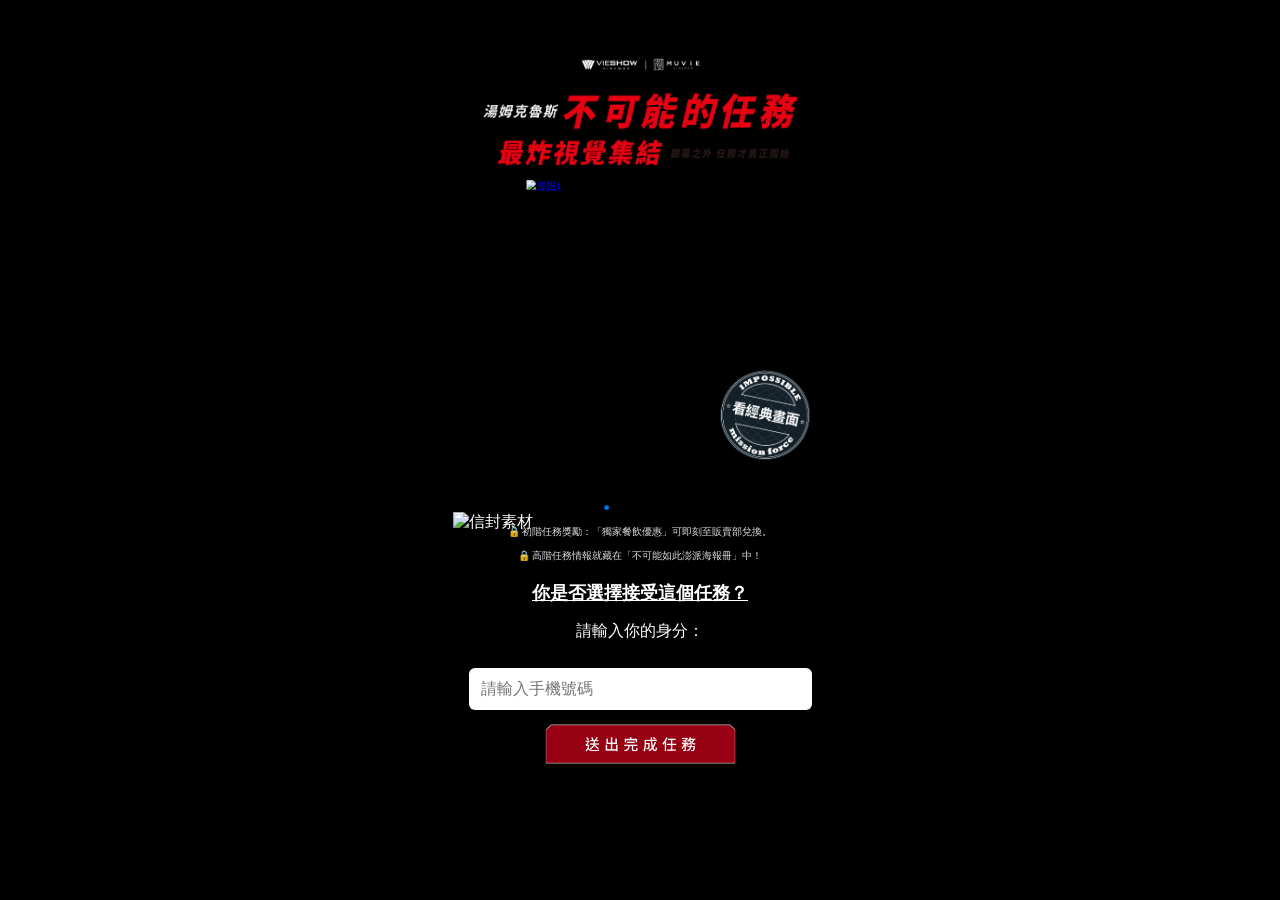
==== index.html @ 12bbf48d "修正HTML檔名" ====
<!DOCTYPE html>
<html lang="zh-Hant">
<head>
  <meta charset="UTF-8">
  <meta name="viewport" content="width=375, user-scalable=no">
  <title>不可能的任務活動頁</title>
  <link rel="stylesheet" href="https://cdn.jsdelivr.net/npm/swiper@11/swiper-bundle.min.css" />
  <link rel="stylesheet" href="style.css" />
  <!-- Google Analytics (GA) -->
  <script async src="https://www.googletagmanager.com/gtag/js?id=G-HZ0BWSV5K6"></script>
  <script>
    window.dataLayer = window.dataLayer || [];
    function gtag(){dataLayer.push(arguments);}
    gtag('js', new Date());
    gtag('config', 'G-HZ0BWSV5K6');
  </script>
</head>
<body>
  <div class="page-wrapper">
    <div class="hero-title">
      <img src="image/title.png" alt="主標題圖">
    </div>
    
<div class="poster-wrapper">
  <div class="swiper poster-swiper">
    <div class="swiper-wrapper">
      <!-- slide 1 -->
      <div class="swiper-slide">
        <a href="https://youtube.com/shorts/Rz3XQu9qvZc" target="_blank" class="poster-link">
          <img src="image/poster01.png" alt="海報1" />
        </a>
      </div>
      <!-- slide 2 -->
      <div class="swiper-slide">
        <a href="https://youtube.com/shorts/v1aRGWC3AGA" target="_blank">
          <img src="image/poster02.png" alt="海報2" />
        </a>
      </div>
      <!-- slide 3 -->
      <div class="swiper-slide">
        <a href="https://youtube.com/shorts/G1hj_-s8mkk" target="_blank">
          <img src="image/poster03.png" alt="海報3" />
        </a>
      </div>
      <!-- slide 4 -->
      <div class="swiper-slide">
        <a href="https://youtube.com/shorts/8BhRg1s9jGU" target="_blank">
          <img src="image/poster04.png" alt="海報4" />
        </a>
      </div>
       <!-- slide 5 -->
       <div class="swiper-slide">
        <a href="https://youtube.com/shorts/BisPmcU3i-I" target="_blank" class="poster-link">
          <img src="image/poster05.png" alt="海報5" />
        </a>
      </div>
      <!-- slide 6 -->
      <div class="swiper-slide">
        <a href="https://youtube.com/shorts/y526o152fco" target="_blank">
          <img src="image/poster02.png" alt="海報6" />
        </a>
      </div>
      <!-- slide 7 -->
      <div class="swiper-slide">
        <a href="https://youtube.com/shorts/qi62-jA4tvQ" target="_blank">
          <img src="image/poster07.png" alt="海報7" />
        </a>
      </div>
      <!-- slide 8 -->
      <div class="swiper-slide">
        <a href="https://youtube.com/shorts/Y5gU8i_cfuk" target="_blank">
          <img src="image/poster08.png" alt="海報8" />
        </a>
      </div>
    </div>
    <div class="swiper-pagination"></div>
  </div>

  <img src="image/mail.png" alt="信封素材" class="decor-mail" />

  <a href="#" class="classic-btn" target="_blank">
    <img src="image/btnImage01.png" alt="看經典畫面" />
  </a>
</div>

    <!-- 表單區 -->
    <div class="content">
      <p class="reward-note">🔒 初階任務獎勵：「獨家餐飲優惠」可即刻至販賣部兌換。</p>
      <p class="reward-note">🔒 高階任務情報就藏在「不可能如此澎派海報冊」中！</p>
      <p class="mission-question">你是否選擇接受這個任務？</p>
      <p>請輸入你的身分：</p>
      <div class="form-area">
        <input type="tel" id="phoneInput" placeholder="請輸入手機號碼" />
        <button class="submit-btn" onclick="submitPhone()"></button>
      </div>
    </div>
  </div>

  <script src="https://cdn.jsdelivr.net/npm/swiper@11/swiper-bundle.min.js"></script>
  <script src="https://cdn.jsdelivr.net/npm/sweetalert2@11"></script>
  <script src="https://www.youtube.com/iframe_api"></script>
  <script src="script.js"></script>
</body>
</html>
---- style.css ----
body {
  margin: 0;
  font-family: "Helvetica Neue", sans-serif;
  background: url('image/background02.png') no-repeat center top;
  background-size: cover;
  color: #fff;
  background-color: black;
}

.page-wrapper {
  position: relative;
  overflow: visible;
  transform: none;
  max-width: 375px;
  margin: 0 auto;
}

.hero-title img {
  width: 100%;
  display: block;
  margin-top: 5vh;
}

.poster-wrapper {
  position: relative;
  width: 100%;
  margin-top: -1.5vh;
  margin-bottom: -26vh;  
  overflow: visible;
}

.poster-swiper {
  position: relative;
  z-index: 2;
  width: 100%;
  transform: scale(0.61);
  transform-origin: top center;
  margin-top: 10px;
  margin-bottom: -80px;
}

.poster-swiper .swiper-slide img {
  width: 100%;
  display: block;
}

.decor-mail {
  position: absolute;
  bottom: 200px;
  left: 0;
  width: 100%;
  z-index: 1;
  pointer-events: none;
}

.content {
  padding: 16px 16px 24px;
  text-align: center;
  background: transparent;
  margin-top: -32px;
  position: relative;
  z-index: 10;
}

.mission-question {
  font-size: 18px;
  font-weight: bold;
  text-decoration: underline;
  margin-bottom: 8px;
}

.form-area input,
.form-area button {
  width: 100%;
  font-size: 16px;
  padding: 12px;
  box-sizing: border-box;
  margin-top: 10px;
  border: none;
  border-radius: 6px;
}

.submit-btn {
  background: url('image/btnImage02.png') no-repeat center;
  background-size: contain;
  height: 48px;
  color: white;
  font-weight: bold;
  border: none;
  margin-top: 12px;
  cursor: pointer;
}

.reward-note {
  font-size: 10px;
  color: #ddd;
}

.classic-btn {
  position: absolute;
  bottom: 270px;
  right: 8px;
  z-index: 4;
  width: 110px;
  height: auto;
}

.classic-btn img {
  width: 100%;
  display: block;
}

.swal2-popup.video-popup {
  display: flex;
  justify-content: center;
  align-items: center;
}

.video-iframe {
  width: 80vw;
  height: 60vh;
  border: none;
}

.coupon-image {
  width: 95vw;
  height: auto;
  display: block;
}

.swal2-html-container {
  padding: 0 !important;
}

@media screen and (max-height: 667px) {
  body {
    height: 100vh;
    overflow-y: auto;
    background-size: 100% auto;
  }

  .page-wrapper {
    transform: scale(0.9);
    transform-origin: top center;
    padding-bottom: 16px; 
  }

  .poster-swiper {
    transform: scale(0.65);
    margin-bottom: -60px;
  }

  .decor-mail {
    position: absolute;
    bottom: 160px;
    left: -18px;
    width: 113%;
    z-index: 1;
    pointer-events: none;
  }

  .content {
    transform: scale(0.92);
    transform-origin: top center;
    position: relative;
    margin-top: -36px;
    padding: 12px 16px 20px;
  }

  .reward-note {
    font-size: 10px;
    margin-top: 6px;
  }

  .submit-btn {
    margin-top: 10px;
    height: 44px;
  }

  .classic-btn {
    position: absolute;
    bottom: 240px;
    right: 8px;
    z-index: 4;
    width: 100px;
    height: auto;
  }
  
  .classic-btn img {
    width: 100%;
    display: block;
  }

  .swal2-popup.video-popup {
    background: transparent;
    display: flex;
    justify-content: center;
    align-items: center;
  }
  
  .video-iframe {
    width: 80vw;
    height: 60vh;
    border: none;
  }
  
  .swal2-popup.coupon-popup {
    max-width: 100vw;
    padding: 0;
    background: transparent;
    border: none;
    box-shadow: none;
  }
}
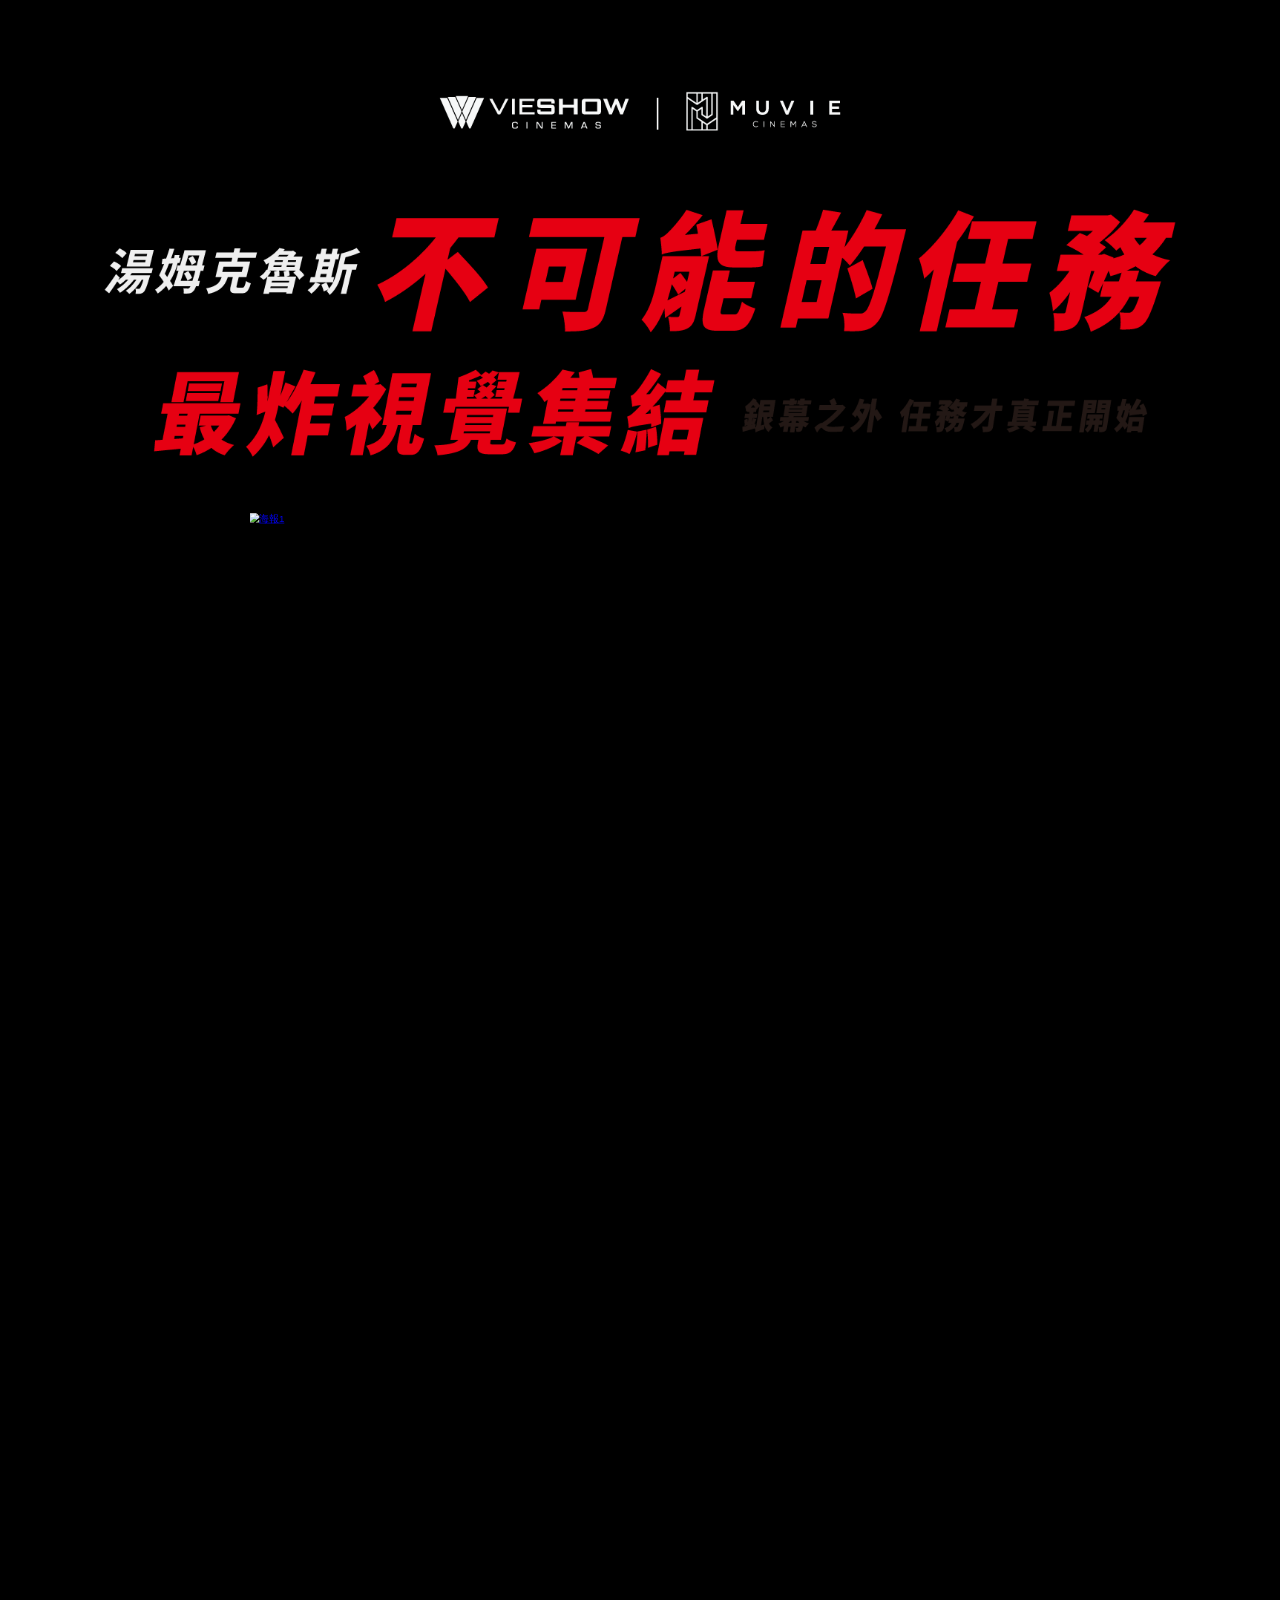
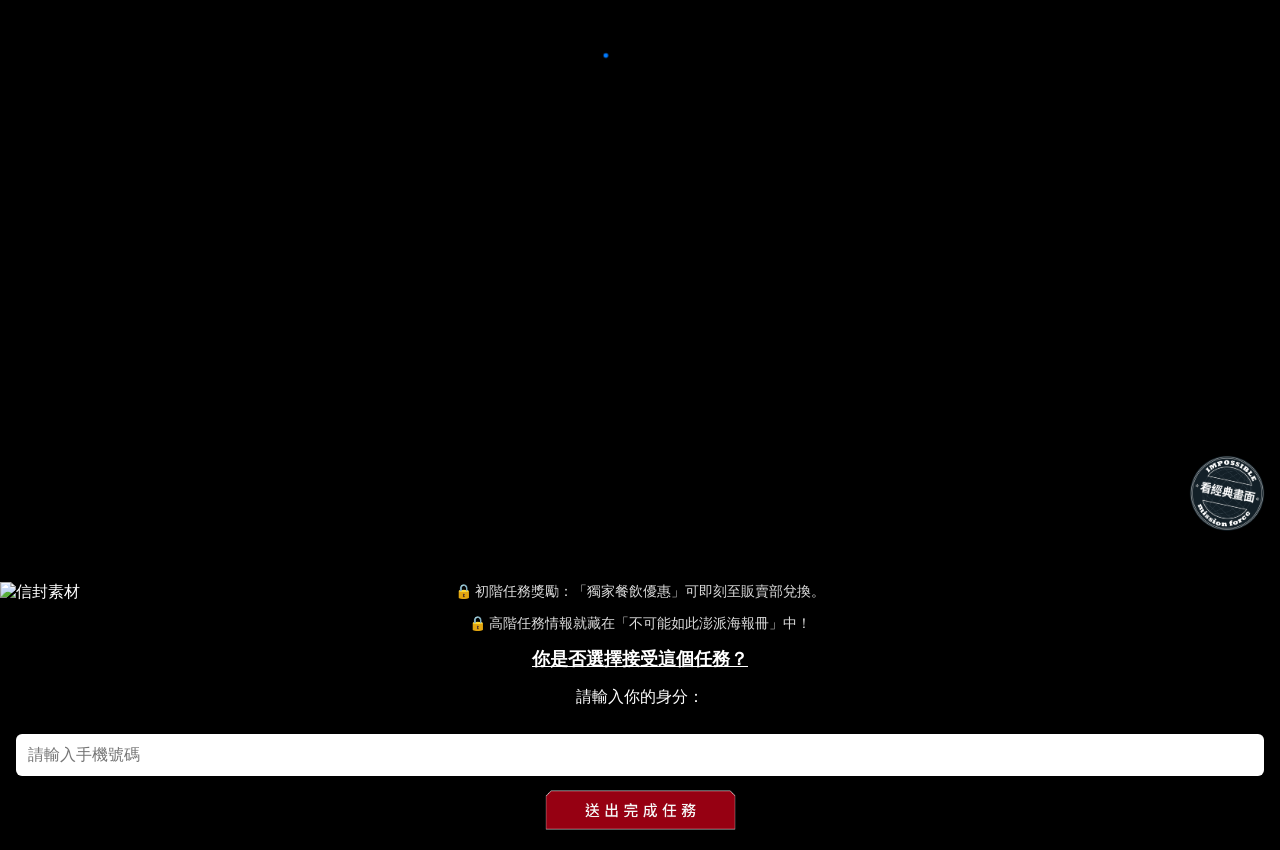
==== commit 52fad90f: "fix: add reward-wrapper" ====
--- a/index.html
+++ b/index.html
@@ -82,11 +82,12 @@
     <img src="image/btnImage01.png" alt="看經典畫面" />
   </a>
 </div>
-
+<div class="reward-wrapper">
+  <p class="reward-note">🔒 初階任務獎勵：「獨家餐飲優惠」可即刻至販賣部兌換。</p>
+  <p class="reward-note">🔒 高階任務情報就藏在「不可能如此澎派海報冊」中！</p>
+</div>
     <!-- 表單區 -->
     <div class="content">
-      <p class="reward-note">🔒 初階任務獎勵：「獨家餐飲優惠」可即刻至販賣部兌換。</p>
-      <p class="reward-note">🔒 高階任務情報就藏在「不可能如此澎派海報冊」中！</p>
       <p class="mission-question">你是否選擇接受這個任務？</p>
       <p>請輸入你的身分：</p>
       <div class="form-area">
--- a/style.css
+++ b/style.css
@@ -1,10 +1,15 @@
 body {
   margin: 0;
+  padding: 0;
   font-family: "Helvetica Neue", sans-serif;
-  background: url('image/background02.png') no-repeat center top;
-  background-size: cover;
+  background: url('image/background02.png') no-repeat center center fixed;
+  background-size: 100% 100%;
+  background-color: black;
   color: #fff;
-  background-color: black;
+  width: 100vw;
+  min-width: 100vw;
+  overflow-x: hidden;
+  position: relative;
 }
 
 .page-wrapper {
@@ -12,6 +17,8 @@
   overflow: visible;
   transform: none;
   max-width: 375px;
+  width: 100%;
+  min-width: 100vw;
   margin: 0 auto;
 }
 
@@ -25,7 +32,7 @@
   position: relative;
   width: 100%;
   margin-top: -1.5vh;
-  margin-bottom: -26vh;  
+  margin-bottom: -26vh;
   overflow: visible;
 }
 
@@ -36,7 +43,6 @@
   transform: scale(0.61);
   transform-origin: top center;
   margin-top: 10px;
-  margin-bottom: -80px;
 }
 
 .poster-swiper .swiper-slide img {
@@ -54,7 +60,7 @@
 }
 
 .content {
-  padding: 16px 16px 24px;
+  padding:16px;
   text-align: center;
   background: transparent;
   margin-top: -32px;
@@ -91,17 +97,24 @@
   cursor: pointer;
 }
 
+.reward-wrapper {
+  text-align: center;
+  margin: 0 0 12px 0;
+}
 .reward-note {
-  font-size: 10px;
+  font-size: 14px;
   color: #ddd;
-}
+  text-shadow: 1px 1px 2px rgba(0, 0, 0, 0.8);
+  margin-bottom: 6px;
+}
+
 
 .classic-btn {
   position: absolute;
   bottom: 270px;
   right: 8px;
   z-index: 4;
-  width: 110px;
+  width: 90px;
   height: auto;
 }
 
@@ -132,21 +145,50 @@
   padding: 0 !important;
 }
 
+.swal2-popup .swal2-close {
+  background-color: rgba(0, 0, 0, 0.4);
+  border-radius: 50%;
+  padding: 8px;
+  width: 32px;
+  height: 32px;
+  line-height: 16px;
+  color: white;
+  font-size: 24px;
+  font-weight: bold;
+  top: 8px;
+  right: 8px;
+  position: absolute;
+  z-index: 10000;
+}
+
+/* iOS 補丁 */
+@supports (-webkit-touch-callout: none) {
+  body {
+    background-size: 100% 100% !important;
+  }
+}
+
 @media screen and (max-height: 667px) {
   body {
     height: 100vh;
     overflow-y: auto;
-    background-size: 100% auto;
+    overflow-x: hidden;
+    background: url('image/background02.png') no-repeat center center fixed;
+    background-size: 100% 100%;
+    background-color: black;
+    position: relative;
+    min-width: 100vw;
   }
 
   .page-wrapper {
     transform: scale(0.9);
     transform-origin: top center;
-    padding-bottom: 16px; 
+    padding-bottom: 16px;
+    min-width: 100vw;
   }
 
   .poster-swiper {
-    transform: scale(0.65);
+    transform: scale(0.65) translateX(12px);
     margin-bottom: -60px;
   }
 
@@ -164,13 +206,18 @@
     transform-origin: top center;
     position: relative;
     margin-top: -36px;
-    padding: 12px 16px 20px;
-  }
-
+  }
+
+  .reward-wrapper {
+    text-align: center;
+    margin: 0 0 12px 0;
+  }
   .reward-note {
-    font-size: 10px;
-    margin-top: 6px;
-  }
+    font-size: 13px;
+    color: #ddd;
+    text-shadow: 1px 1px 2px rgba(0, 0, 0, 0.8);
+    margin-bottom: 6px;
+}
 
   .submit-btn {
     margin-top: 10px;
@@ -185,7 +232,7 @@
     width: 100px;
     height: auto;
   }
-  
+
   .classic-btn img {
     width: 100%;
     display: block;
@@ -197,13 +244,13 @@
     justify-content: center;
     align-items: center;
   }
-  
+
   .video-iframe {
     width: 80vw;
     height: 60vh;
     border: none;
   }
-  
+
   .swal2-popup.coupon-popup {
     max-width: 100vw;
     padding: 0;
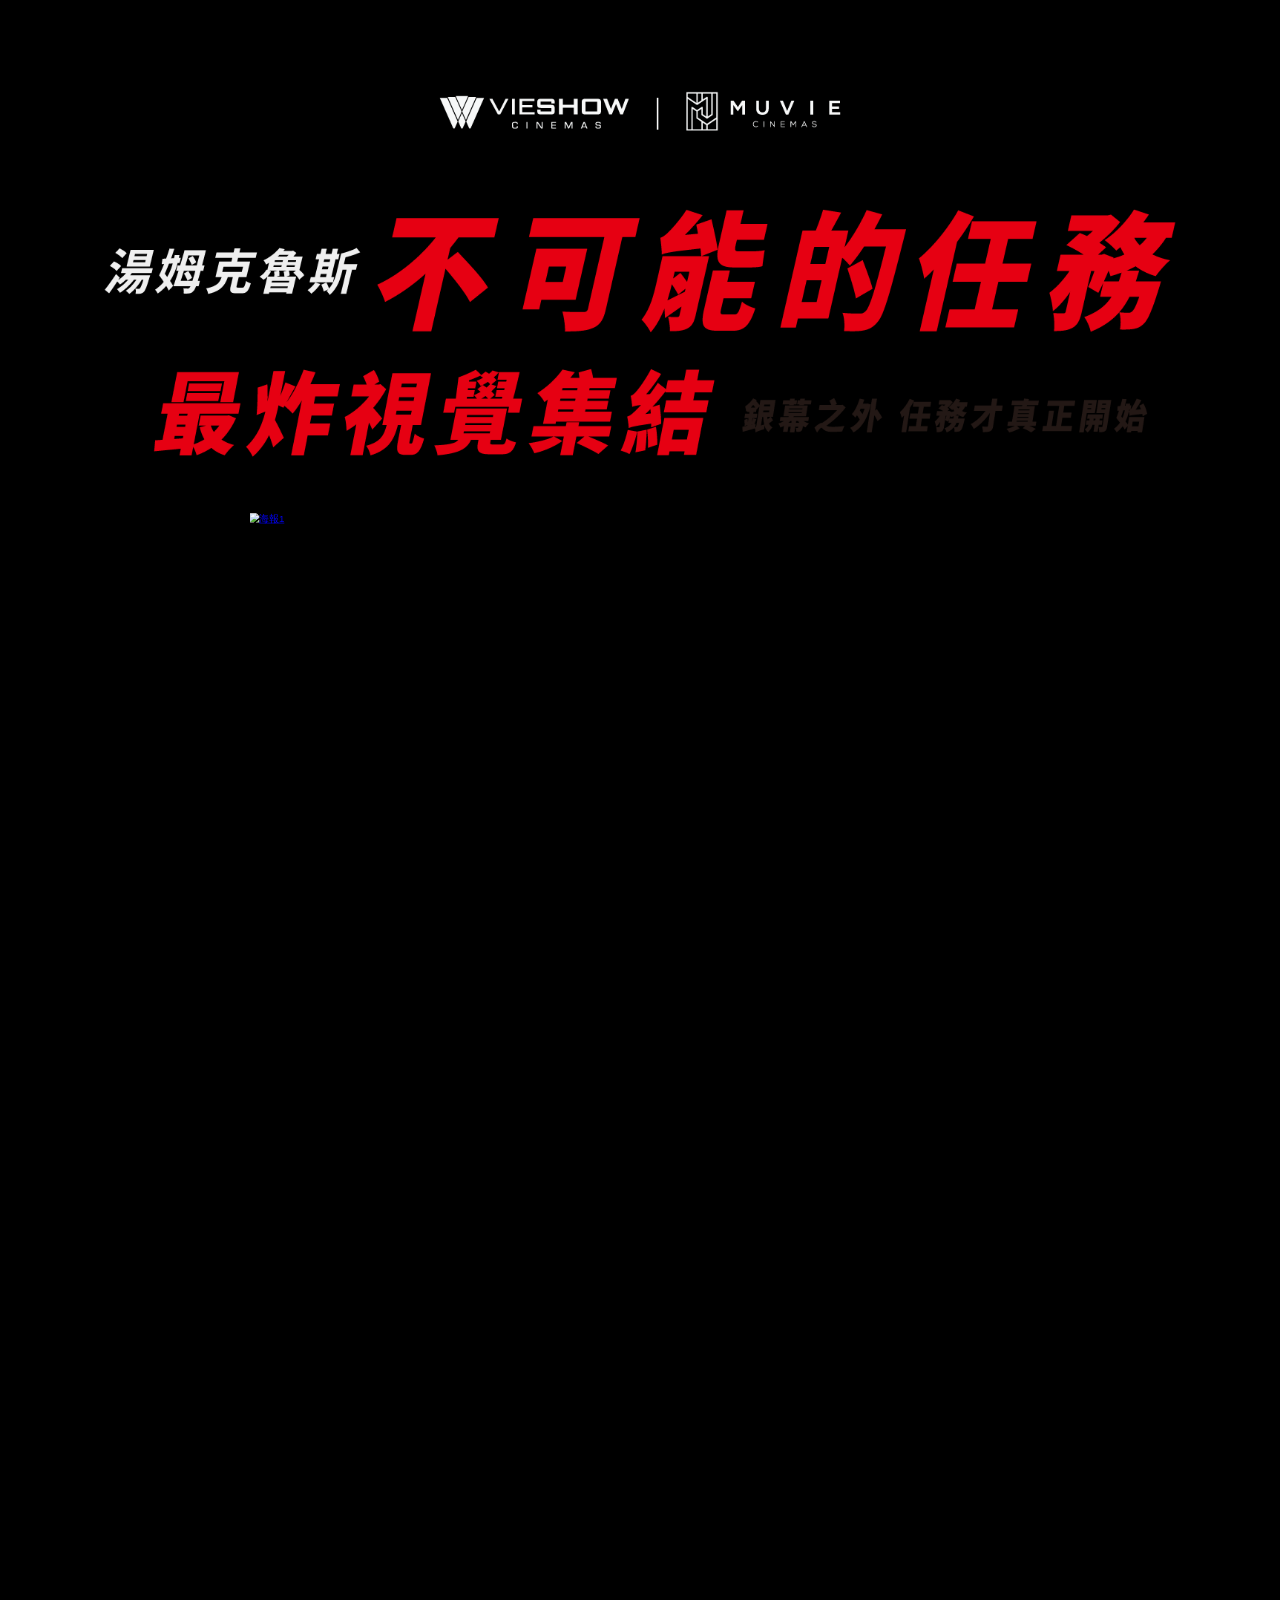
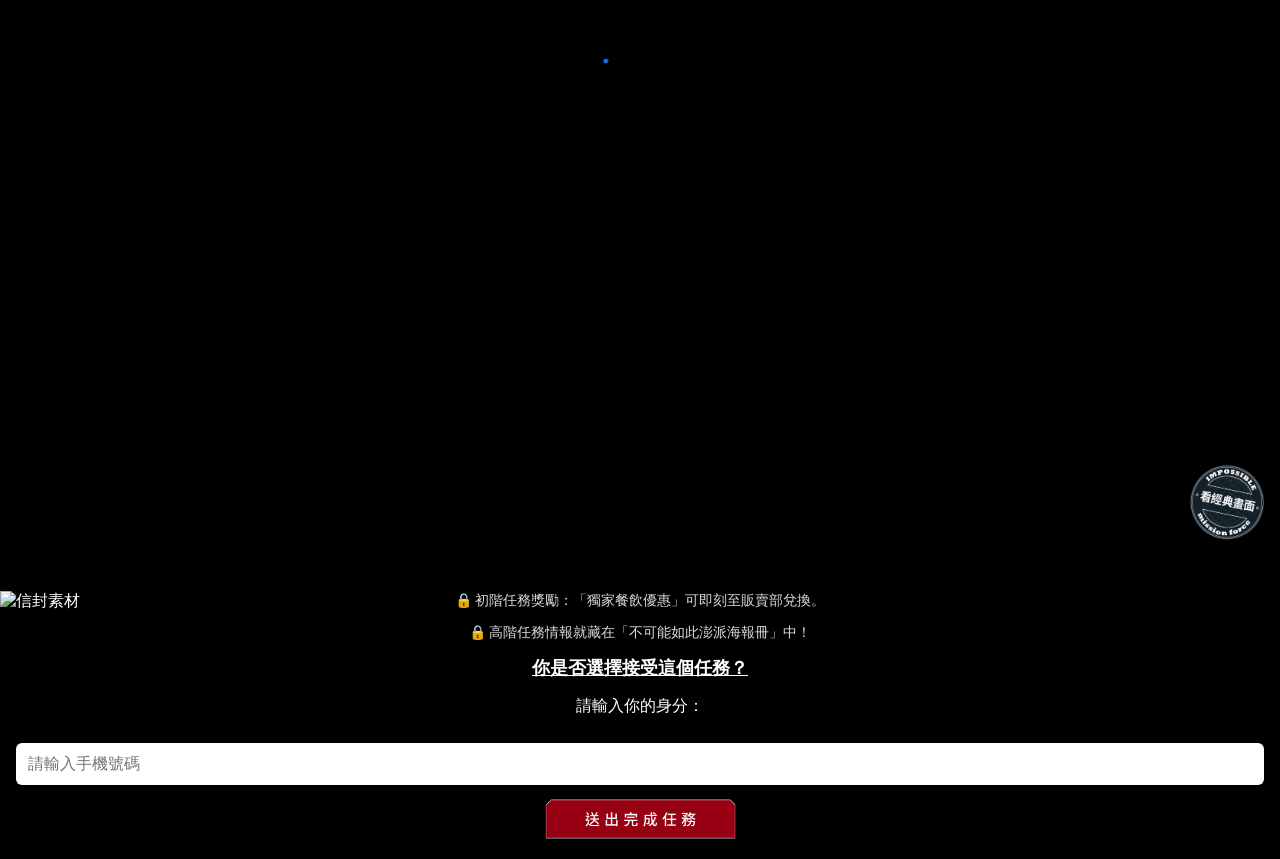
==== commit 00997ba6: "fix: image change" ====
--- a/index.html
+++ b/index.html
@@ -57,7 +57,7 @@
       <!-- slide 6 -->
       <div class="swiper-slide">
         <a href="https://youtube.com/shorts/y526o152fco" target="_blank">
-          <img src="image/poster02.png" alt="海報6" />
+          <img src="image/poster06.png" alt="海報6" />
         </a>
       </div>
       <!-- slide 7 -->
